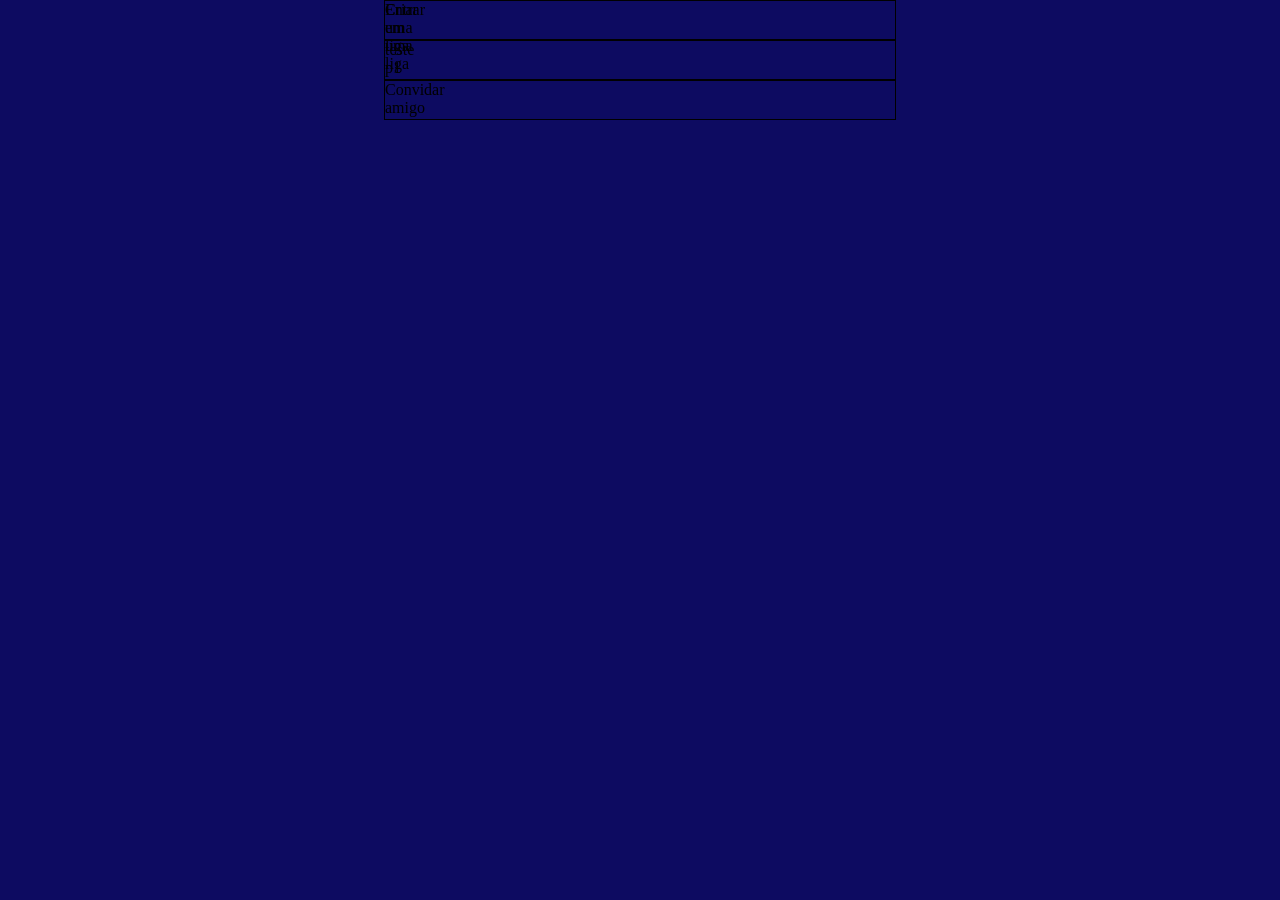
==== liga.html @ 6d9e22f0 "[addd] ngc de liga (bem embrionario)" ====
<!DOCTYPE html>
<html>
<head>
    <meta charset="utf-8">
    <meta name="viewport" content="width=device-width", initial-scale=1">
    <title> TypeGame </title>
    <link rel="icon" type="image/x-icon" href="assets/patoIcon.png">
    <link rel="stylesheet" href="styleLiga.css">    
</head>
<body>
    <div id="ligas">
        <div class="imgLateral">
	    <img class="btn" src="assets/arrow.png">
	</div>
        <div class="main">
	    <div class="leaderBoard" id="header">
		<div id="criaLiga">Criar uma liga</div>
		<div id="entraLiga">Entrar em uma liga</div>
	    </div>
	    <div class="leaderBoard" id="rank">
		<div id="p1" class="player"> teste p1 </div>
	    </div>
	    <div class="leaderBoard" id="footer">
		<div id="convidar"> Convidar amigo </div>
	    </div> 
	</div>
        <div class="imgLateral"></div>
    </div>
</body>
</html>
---- styleLiga.css ----
:root {
  --font: "Roboto Mono", monospace;
  --amarelo: #e4d329;
  --azulMar: #478b8d;
  --azulEsc: #294669;
  --azulMEsc: #0d0b61;
}

* {
    width: 0;
    height: 0;
    margin: 0;
    box-sizing: border-box;
}


#ligas {
    display: flex;
    flex-direction: row;
    width: 100vw;
    height: 100vh;
    background-color: var(--azulMEsc); 
}

.imgLateral {
    width: 30vw;
    height: 100vh;
}

.main {
    display: flex;
    flex-direction: column;
    width: 40vw;
    height: 100vh;
}

.leaderBoard {
    width: 100%;
    height: 40px;
    border: solid black 1px;
}
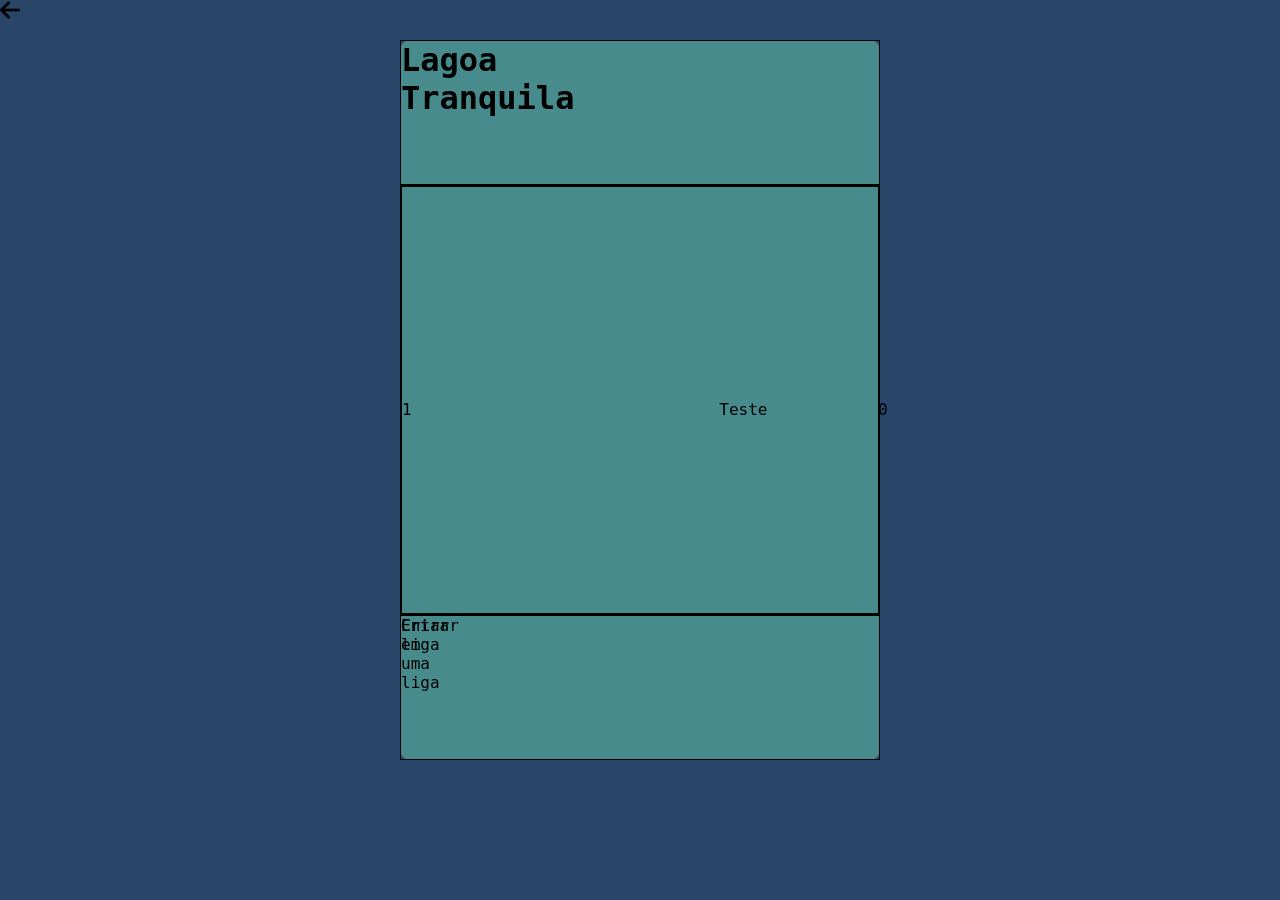
==== commit bfd232ff: "[add] complicado..." ====
--- a/liga.html
+++ b/liga.html
@@ -10,18 +10,23 @@
 <body>
     <div id="ligas">
         <div class="imgLateral">
-	    <img class="btn" src="assets/arrow.png">
+	    <img class="btn" src="assets/arrow.png" alt="voltar">
 	</div>
         <div class="main">
 	    <div class="leaderBoard" id="header">
-		<div id="criaLiga">Criar uma liga</div>
-		<div id="entraLiga">Entrar em uma liga</div>
+	        <div class="nomeLiga"> <h1> Lagoa Tranquila </h1> </div>
 	    </div>
 	    <div class="leaderBoard" id="rank">
-		<div id="p1" class="player"> teste p1 </div>
+		<div id="p1" class="player"> 
+                    <p class="atribPlayer pos" id="pos1"> 1 </p>
+		    <img class="atribPlayer avatar" id="avtTeste" alt="Teste"> 
+		    <p class="atribPlayer nomePlayer" id="nomeTeste"> Teste </p>
+		    <p class="atribPlayer pontuacao" id="pontTeste"> 0 </p>
+		</div>
 	    </div>
 	    <div class="leaderBoard" id="footer">
-		<div id="convidar"> Convidar amigo </div>
+		<div class="btnLeaderboard"> Criar liga </div>
+		<div class="btnLeaderboard"> Entrar em uma liga </div>
 	    </div> 
 	</div>
         <div class="imgLateral"></div>
--- a/styleLiga.css
+++ b/styleLiga.css
@@ -1,3 +1,5 @@
+@import url("https://fonts.googleapis.com/css2?family=Roboto");
+
 :root {
   --font: "Roboto Mono", monospace;
   --amarelo: #e4d329;
@@ -19,7 +21,7 @@
     flex-direction: row;
     width: 100vw;
     height: 100vh;
-    background-color: var(--azulMEsc); 
+    background-color: var(--azulEsc); 
 }
 
 .imgLateral {
@@ -27,15 +29,66 @@
     height: 100vh;
 }
 
+.btn {
+    width: 20px;
+    height: 20px;
+}
+
 .main {
+    font-family: var(--font);
     display: flex;
     flex-direction: column;
     width: 40vw;
-    height: 100vh;
+    height: 80vh;
+    background-color: var(--azulMar);
+    margin: 40px;
+    border-radius: 10px;
 }
 
 .leaderBoard {
     width: 100%;
-    height: 40px;
+    flex-grow: 1;
     border: solid black 1px;
 }
+
+#header {
+    position: sticky;
+}
+
+#rank {
+    flex-grow: 3;
+    display: flex;
+    flex-direction: column;
+}
+
+.player {
+    width: 100%;
+    height: 100%;
+    border: 1px solid black;
+    display: flex;
+    flex-direction: row;
+    flex-wrap: nowrap;
+    justify-content: space-between;
+    align-items: center;
+    gap: 10px;
+}
+
+.atribPlayer {
+    
+}
+
+.pos {
+
+}
+
+.avatar {
+       
+}
+
+.nomePlayer {
+    
+}
+
+.pontuacao {
+      
+}
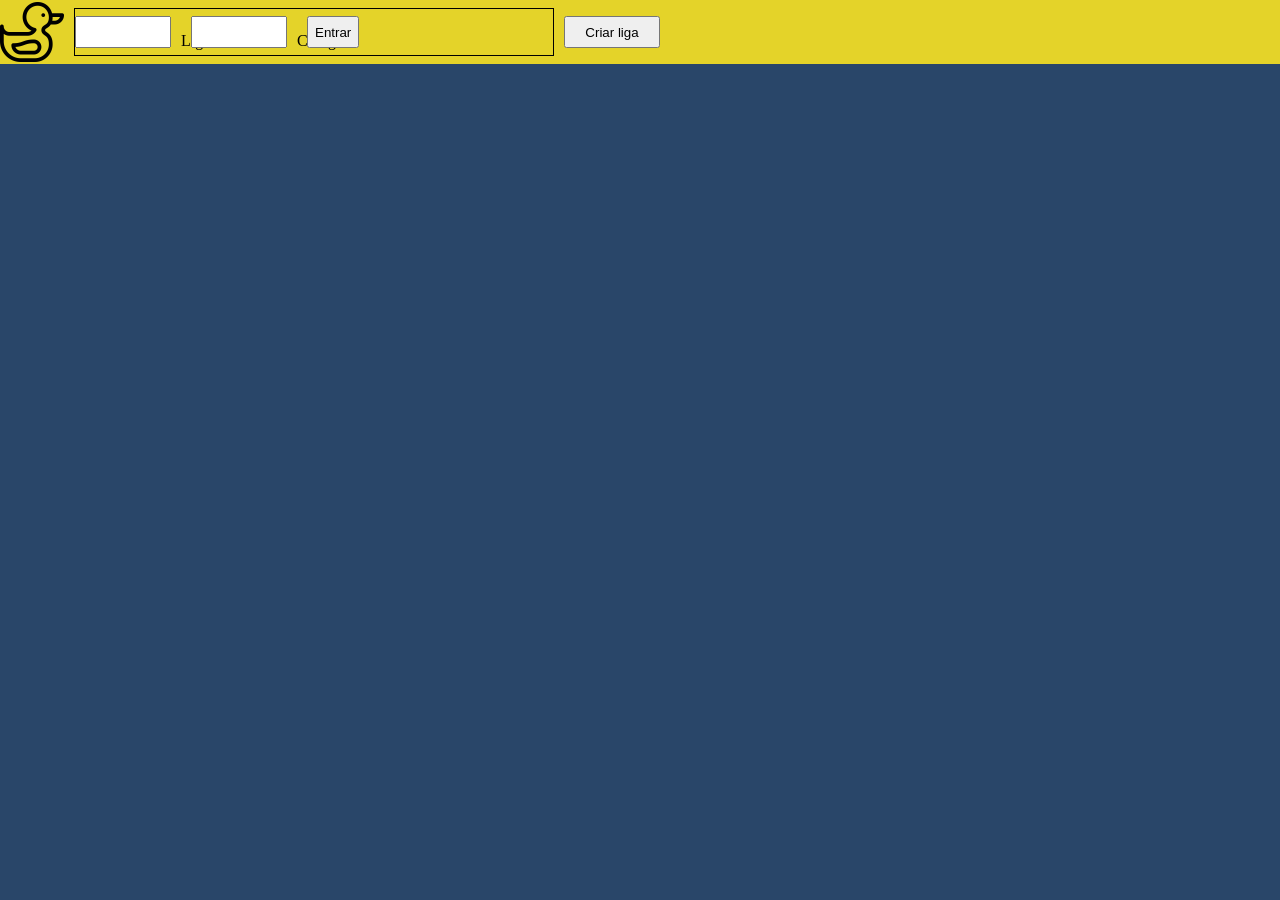
==== commit 49530662: "reformulacao :P" ====
--- a/liga.html
+++ b/liga.html
@@ -1,5 +1,5 @@
 <!DOCTYPE html>
-<html>
+<html lang="pt-BR">
 <head>
     <meta charset="utf-8">
     <meta name="viewport" content="width=device-width", initial-scale=1">
@@ -8,28 +8,20 @@
     <link rel="stylesheet" href="styleLiga.css">    
 </head>
 <body>
-    <div id="ligas">
-        <div class="imgLateral">
-	    <img class="btn" src="assets/arrow.png" alt="voltar">
+    <div id="ahh">
+        <div id="header">
+	    <img id="pato" src="./assets/patoIcon.png" alt="Retornar ao jogo">
+	    <div id="entrar">
+		<form class="formulario">
+		    <input type="text" id="nomeLiga" name="nomeLiga">
+		    <label for="nomeLiga"> Liga </label>
+		    <input type="text" id="codLiga" name="codLiga">
+		    <label for="codLiga"> Código </label>
+		    <button type="button"> Entrar </button>
+		</form>
+	    </div>
+   	    <button type="button"> Criar liga </button>
 	</div>
-        <div class="main">
-	    <div class="leaderBoard" id="header">
-	        <div class="nomeLiga"> <h1> Lagoa Tranquila </h1> </div>
-	    </div>
-	    <div class="leaderBoard" id="rank">
-		<div id="p1" class="player"> 
-                    <p class="atribPlayer pos" id="pos1"> 1 </p>
-		    <img class="atribPlayer avatar" id="avtTeste" alt="Teste"> 
-		    <p class="atribPlayer nomePlayer" id="nomeTeste"> Teste </p>
-		    <p class="atribPlayer pontuacao" id="pontTeste"> 0 </p>
-		</div>
-	    </div>
-	    <div class="leaderBoard" id="footer">
-		<div class="btnLeaderboard"> Criar liga </div>
-		<div class="btnLeaderboard"> Entrar em uma liga </div>
-	    </div> 
-	</div>
-        <div class="imgLateral"></div>
     </div>
 </body>
 </html>
--- a/styleLiga.css
+++ b/styleLiga.css
@@ -16,79 +16,54 @@
 }
 
 
-#ligas {
-    display: flex;
-    flex-direction: row;
+#ahh {
+    display: grid;
     width: 100vw;
     height: 100vh;
     background-color: var(--azulEsc); 
 }
 
-.imgLateral {
-    width: 30vw;
-    height: 100vh;
+#header {
+    display: flex;
+    flex-direction: row;
+    width: 100vw;
+    height: 4rem;
+    gap: 10px;
+    align-items: center;
+    background-color: var(--amarelo);
 }
 
-.btn {
-    width: 20px;
-    height: 20px;
+#pato {
+    width: 4rem;
+    height: 4rem;
 }
 
-.main {
-    font-family: var(--font);
+#entrar {
     display: flex;
-    flex-direction: column;
-    width: 40vw;
-    height: 80vh;
-    background-color: var(--azulMar);
-    margin: 40px;
-    border-radius: 10px;
+    flex-direction: row;
+    width: 30rem; 
+    height: 3rem;
+    border: 1px solid black;
+    align-items: center;
 }
 
-.leaderBoard {
-    width: 100%;
-    flex-grow: 1;
-    border: solid black 1px;
-}
-
-#header {
-    position: sticky;
-}
-
-#rank {
-    flex-grow: 3;
-    display: flex;
-    flex-direction: column;
-}
-
-.player {
-    width: 100%;
-    height: 100%;
-    border: 1px solid black;
+.formulario {
     display: flex;
     flex-direction: row;
-    flex-wrap: nowrap;
-    justify-content: space-between;
     align-items: center;
     gap: 10px;
 }
 
-.atribPlayer {
-    
+input {
+    width: 6rem;
+    height: 2rem;
 }
 
-.pos {
-
+label {
+    display: block;
 }
 
-.avatar {
-       
+#header button {
+    width: 6rem;
+    height: 2rem;
 }
-
-.nomePlayer {
-    
-}
-
-.pontuacao {
-      
-}
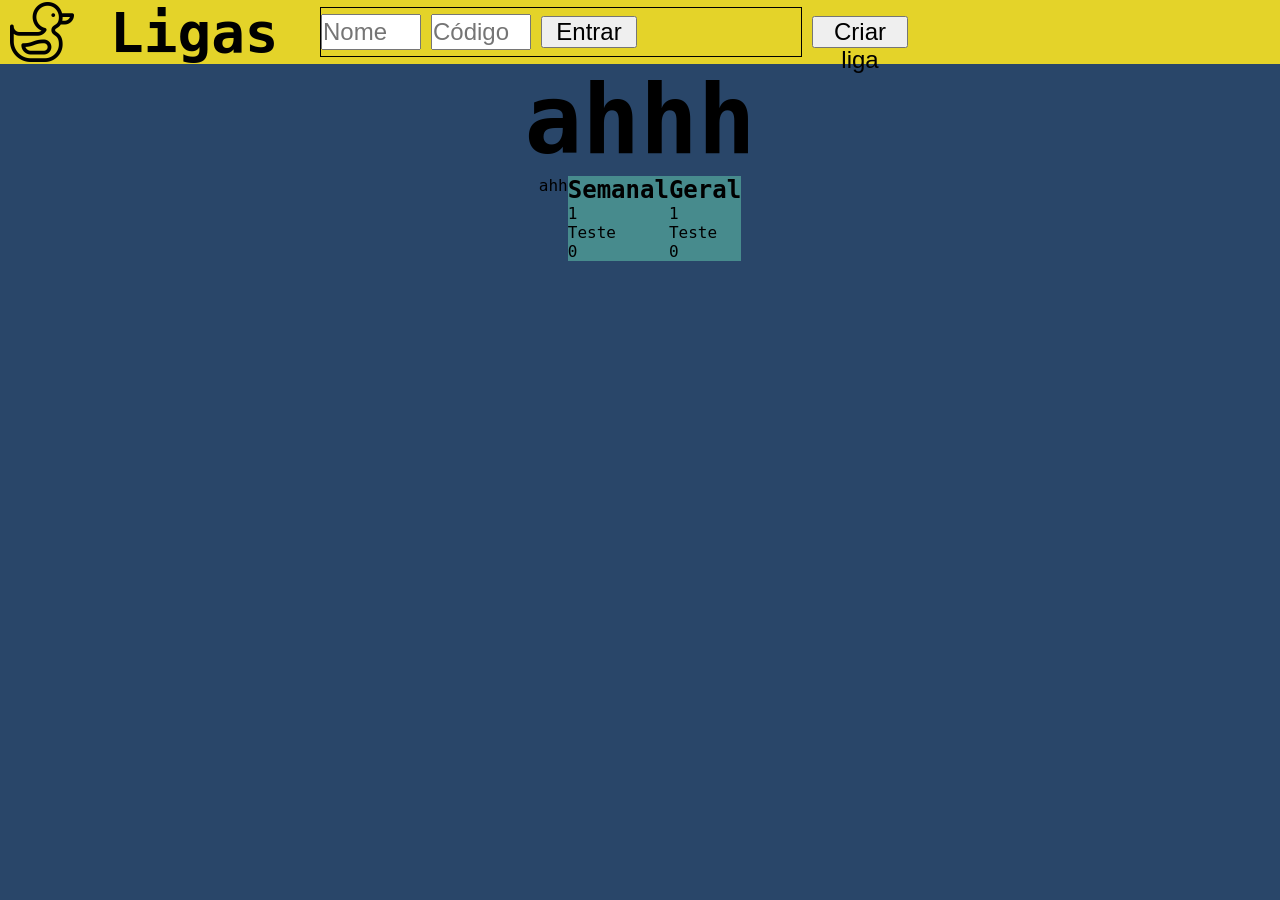
==== commit 339cf2b3: "[add] header" ====
--- a/liga.html
+++ b/liga.html
@@ -11,17 +11,43 @@
     <div id="ahh">
         <div id="header">
 	    <img id="pato" src="./assets/patoIcon.png" alt="Retornar ao jogo">
+	    <div id="titulo">
+		<h2> Ligas </h2>
+	    </div>
 	    <div id="entrar">
 		<form class="formulario">
-		    <input type="text" id="nomeLiga" name="nomeLiga">
-		    <label for="nomeLiga"> Liga </label>
-		    <input type="text" id="codLiga" name="codLiga">
-		    <label for="codLiga"> Código </label>
+		    <input type="text" id="nomeLiga" name="nomeLiga" placeholder="Nome">
+	            <input type="text" id="codLiga" name="codLiga" placeholder="Código">
 		    <button type="button"> Entrar </button>
 		</form>
 	    </div>
    	    <button type="button"> Criar liga </button>
 	</div>
+        <div id="ligaAtual">
+	    <h1> ahhh </h1>
+        </div>
+        <div id="main">
+	    <div id="ligasAtivas">
+	        <div class="liga" id="liga1"> ahh </div>
+	    </div>
+	    <div id="semanal" class="leaderboard">
+	        <h2> Semanal </h2>
+  	        <div id="p1" class="player">
+		    <div id="pos1" class="pos"> 1 </div>
+		    <div id="pTeste" class="pNome"> Teste </div>
+		    <div id="pont1" class="pont"> 0 </div>
+	        </div>
+	    </div>
+	    <div id="geral" class="leaderboard">
+	        <h2> Geral </h2>
+  	        <div id="p1" class="player">
+		    <div id="pos1" class="pos"> 1 </div>
+		    <div id="pTeste" class="pNome"> Teste </div>
+		    <div id="pont1" class="pont"> 0 </div>
+	        </div>
+	    </div>
+
+        </div>
     </div>
 </body>
 </html>
--- a/styleLiga.css
+++ b/styleLiga.css
@@ -9,18 +9,19 @@
 }
 
 * {
-    width: 0;
-    height: 0;
+    padding: 0;
     margin: 0;
-    box-sizing: border-box;
 }
 
 
 #ahh {
-    display: grid;
+    display: flex;
+    flex-direction: column;
     width: 100vw;
     height: 100vh;
     background-color: var(--azulEsc); 
+    font-family: var(--font);
+    align-items: center;
 }
 
 #header {
@@ -31,11 +32,26 @@
     gap: 10px;
     align-items: center;
     background-color: var(--amarelo);
+    font-family: var(--font);
 }
 
 #pato {
     width: 4rem;
     height: 4rem;
+    margin: 0 10px;
+}
+
+#titulo {
+    display: flex;
+    flex-direction: row;
+    padding: 0 2.5rem 0 1rem;
+    align-items: center;
+}
+
+#titulo h2 {
+    width: 10rem;
+    height: 4rem;
+    font-size: 3.5rem;
 }
 
 #entrar {
@@ -54,9 +70,10 @@
     gap: 10px;
 }
 
-input {
+#header input {
     width: 6rem;
     height: 2rem;
+    font-size: 1.5rem;
 }
 
 label {
@@ -66,4 +83,21 @@
 #header button {
     width: 6rem;
     height: 2rem;
+    font-size: 1.5rem;
 }
+
+#ligaAtual {
+    font-size: 3rem;
+}
+
+#main {
+    display: flex;
+    flex-direction: row;
+}
+
+.leaderboard {
+    background-color: var(--azulMar);
+}
+
+#ligasAtivas {
+}
